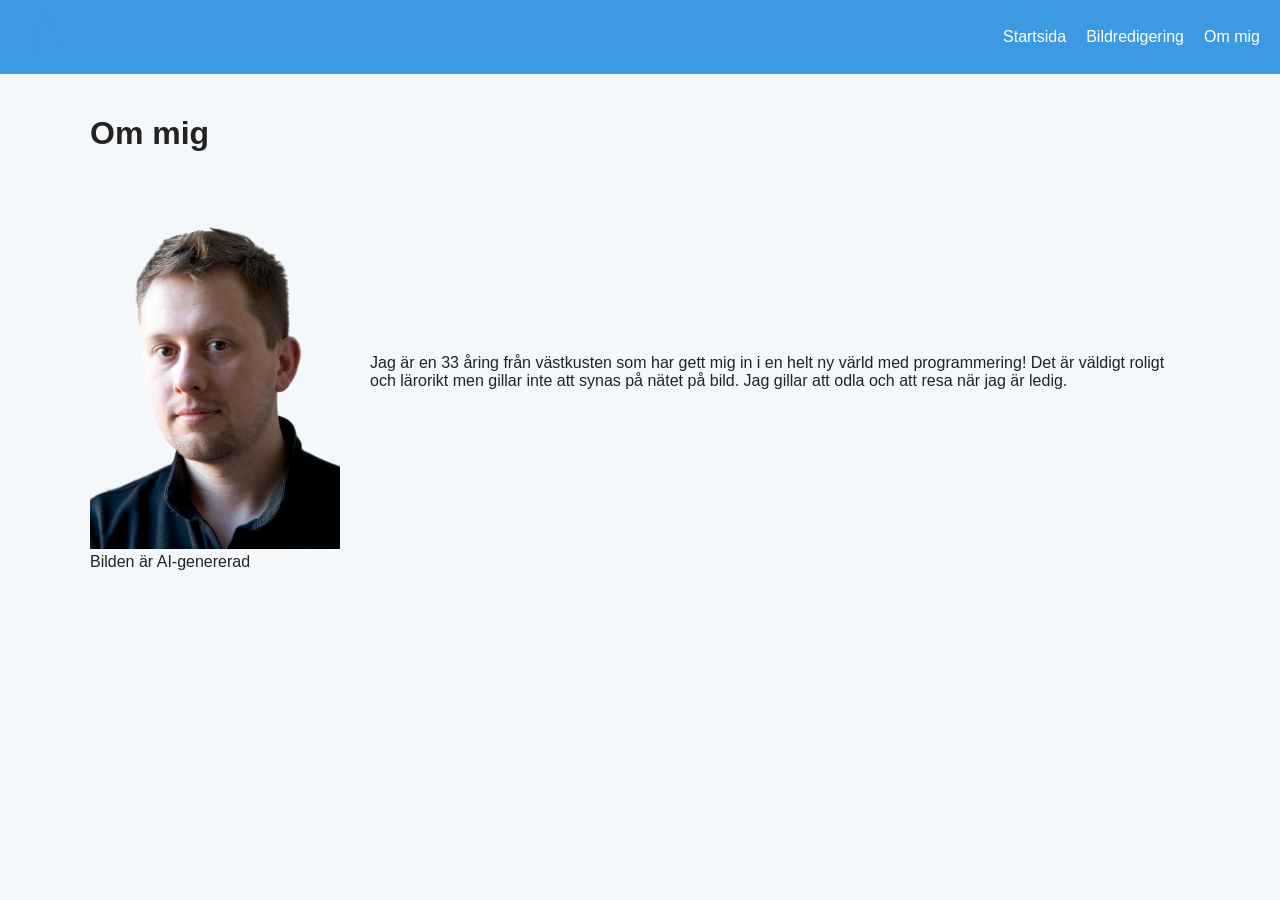
==== om-mig.html @ e7171dfd "Om-mig sidan är gjord i html och css" ====
<!DOCTYPE html>
<html lang="sv">
<head>
    <meta charset="UTF-8">
    <meta name="viewport" content="width=device-width, initial-scale=1.0">
    <title>om-mig</title>
    <link rel="icon" href="images/favicon.ico" sizes="16x16">
    <link rel="icon" href="images/favicon.png" sizes="32x32" type="image/png">
    <link rel="stylesheet" href="css/style.css">
</head>
<body>
    <!-- Navigering -->
    <nav>
        <a href="index.html"><img src="images/logo.svg" alt="logga, en blå vattendroppe" class="logga"></a>
        <ul>
            <li><a href="index.html">Startsida</a></li>
            <li><a href="redigering.html">Bildredigering</a></li>
            <li><a href="om-mig.html">Om mig</a></li>
        </ul>
    </nav>
    <main>
        <h1>Om mig</h1>

        <!-- Presentation -->
        <section class="om-mig">
            <figure>
                <img src="images/portrait.png" alt="AI genererat porträtt av en man" class="portratt">
                <figcaption>Bilden är AI-genererad</figcaption>
            </figure>
            <p>Jag är en 33 åring från västkusten som har gett mig in i en helt ny värld med programmering! Det är väldigt roligt och lärorikt men gillar inte att synas på nätet på bild. Jag gillar att odla och att resa när jag är ledig.</p>
        </section>
    </main>
</body>
</html>
---- css/style.css ----
body {
    margin: 0;
    font-family: Arial, sans-serif;
    background-color: #f4f8fb;
    color: #222;
}

/* Navigering */
nav {
    display: flex;
    align-items: center;
    justify-content: space-between;
    padding: 10px 20px;
    background-color: #3b9ae1;
}

.logga {
    width: 50px;
}

nav ul {
    display: flex;
    gap: 20px;
    list-style: none;
    margin: 0;
    padding: 0;
}

nav a {
    color: white;
    text-decoration: none;
}

/* Header */
.header-bild {
    width: 100%;
    display: block;
    opacity: 0.7;
}

/* Uppgifts texten */
main {
    max-width: 1100px;
    margin: 0 auto;
    padding: 20px;
}

/* Bildserien */
.bildserie {
    display: flex;
    gap: 15px;
}

.bildserie img {
    flex: 1;
    min-width: 0;
    height: 300px;
    object-fit: cover;
}

/* Före och efter */
.jamforelse {
    display: flex;
    gap: 15px;
}

.jamforelse figure {
    flex: 1;
    min-width: 0;
    margin: 0;
}

.jamforelse img {
    width: 100%;
    height: 350px;
    object-fit: cover;
}

/* Om mig */

.om-mig {
    display: flex;
    gap: 30px;
    align-items: center;
}

.om-mig figure {
    margin: 0;
}

.portratt {
    width: 250px;
}

/* Mindre skärmar */
@media (max-width: 700px) {
    nav {
        flex-direction: column;
        gap: 10px;
    }

    .bildserie {
        flex-direction: column;
    }

    .bildserie img {
        height: 250px;
    }

    .jamforelse {
        flex-direction: column;
    }

    .om-mig {
        flex-direction: column;
    }
}
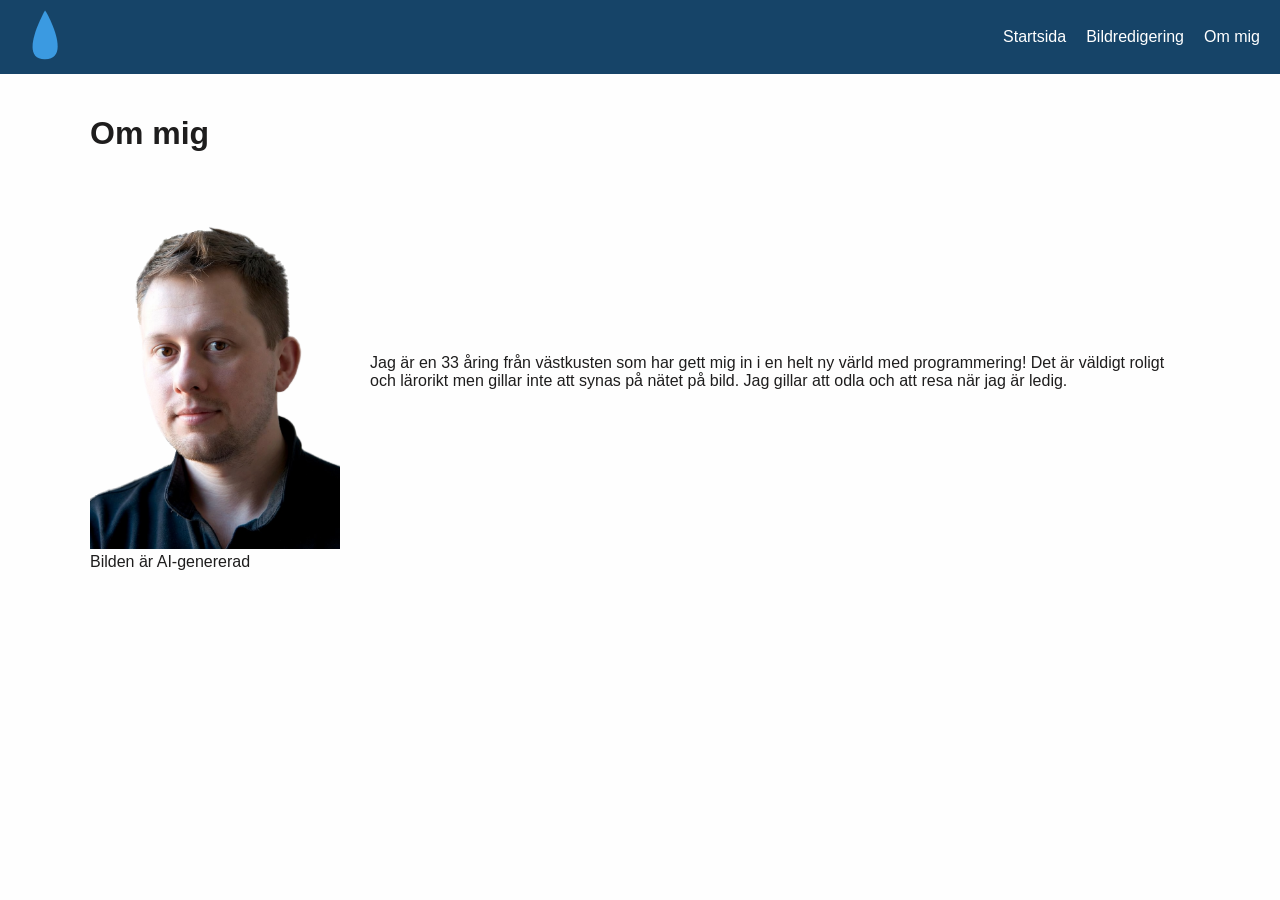
==== commit e8a01294: "lite stavfel och annat ändrat pillar inte mer på CSS för vi ska optimera den på lab 2" ====
--- a/om-mig.html
+++ b/om-mig.html
@@ -3,7 +3,7 @@
 <head>
     <meta charset="UTF-8">
     <meta name="viewport" content="width=device-width, initial-scale=1.0">
-    <title>om-mig</title>
+    <title>Om mig</title>
     <link rel="icon" href="images/favicon.ico" sizes="16x16">
     <link rel="icon" href="images/favicon.png" sizes="32x32" type="image/png">
     <link rel="stylesheet" href="css/style.css">
--- a/css/style.css
+++ b/css/style.css
@@ -1,8 +1,8 @@
 body {
     margin: 0;
     font-family: Arial, sans-serif;
-    background-color: #f4f8fb;
-    color: #222;
+    background-color: #fefefe;
+    color: #1e1d1d;
 }
 
 /* Navigering */
@@ -11,7 +11,7 @@
     align-items: center;
     justify-content: space-between;
     padding: 10px 20px;
-    background-color: #3b9ae1;
+    background-color: #164468;
 }
 
 .logga {
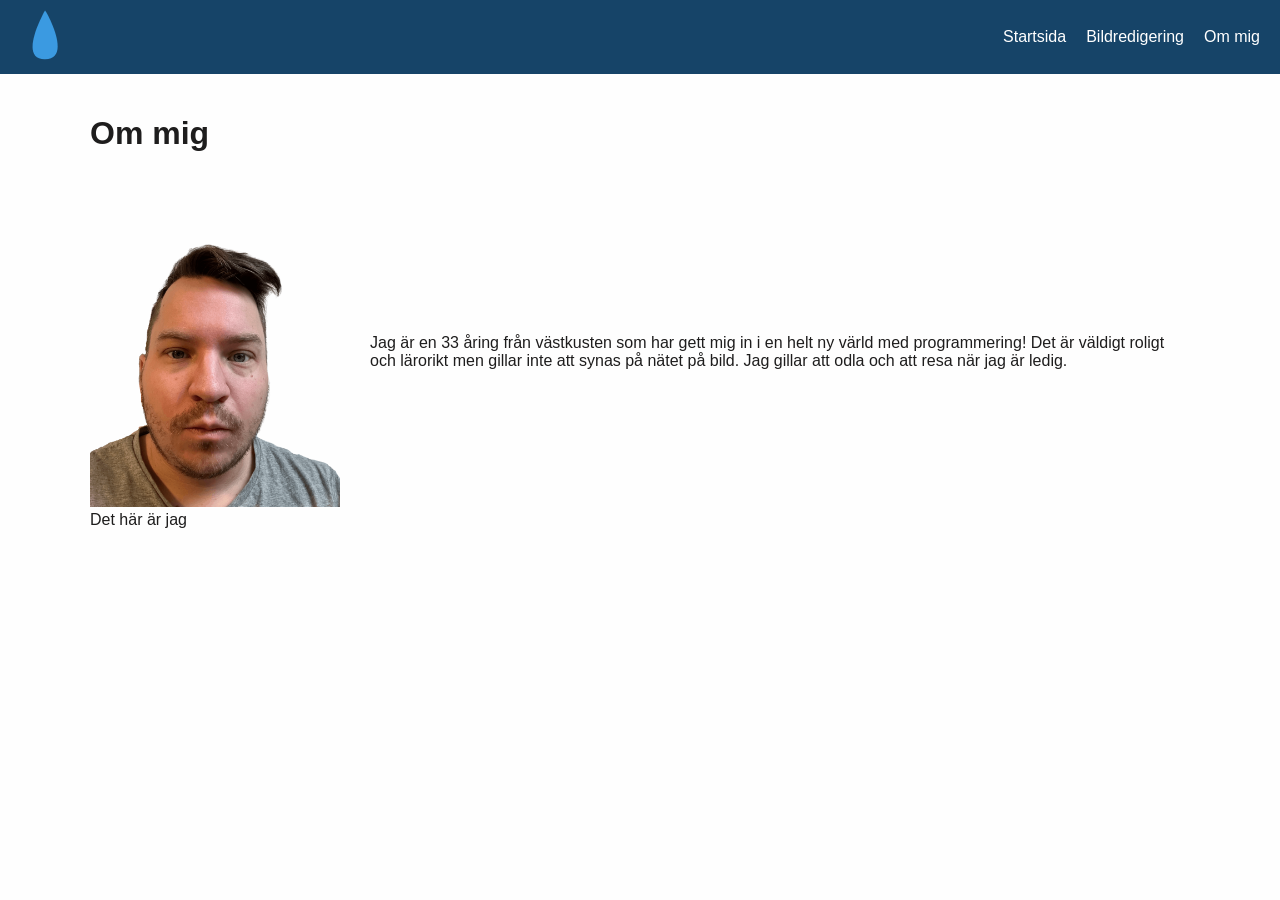
==== commit 4cd4158d: "Gjorde en ny porträtt bild på mig själv" ====
--- a/om-mig.html
+++ b/om-mig.html
@@ -24,8 +24,8 @@
         <!-- Presentation -->
         <section class="om-mig">
             <figure>
-                <img src="images/portrait.png" alt="AI genererat porträtt av en man" class="portratt">
-                <figcaption>Bilden är AI-genererad</figcaption>
+                <img src="images/portrait.png" alt="Bild på mig" class="portratt">
+                <figcaption>Det här är jag</figcaption>
             </figure>
             <p>Jag är en 33 åring från västkusten som har gett mig in i en helt ny värld med programmering! Det är väldigt roligt och lärorikt men gillar inte att synas på nätet på bild. Jag gillar att odla och att resa när jag är ledig.</p>
         </section>
